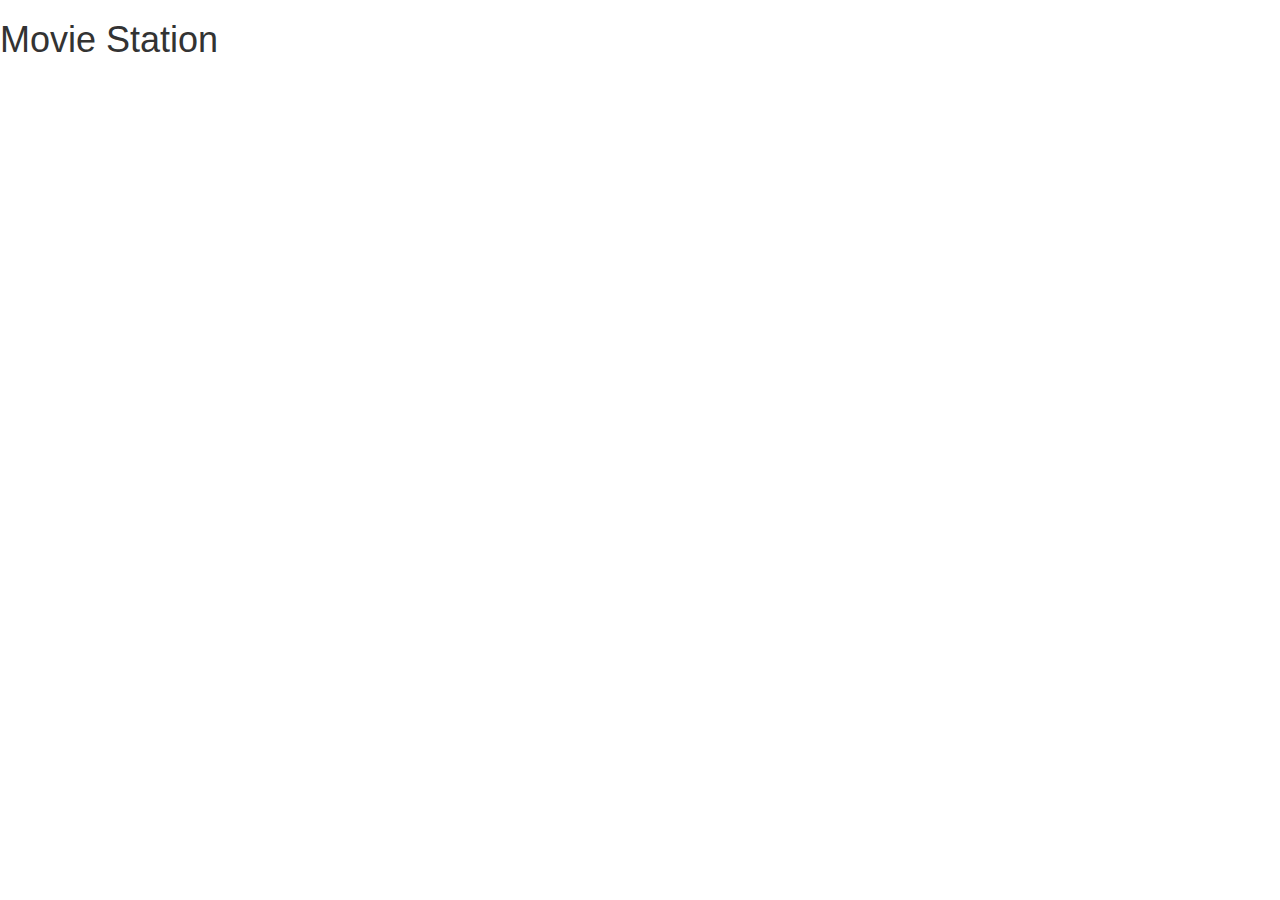
==== index.html @ bf58907d "añadiendo cdn a HTML y carpeta css" ====
<!DOCTYPE html>
<html lang="en">
<head>
    <meta charset="UTF-8">
    <meta name="viewport" content="width=device-width, initial-scale=1.0">
    <meta http-equiv="X-UA-Compatible" content="ie=edge">
    <title>Movie Station</title>
    <link rel="stylesheet" href="https://maxcdn.bootstrapcdn.com/bootstrap/3.3.7/css/bootstrap.min.css" integrity="sha384-BVYiiSIFeK1dGmJRAkycuHAHRg32OmUcww7on3RYdg4Va+PmSTsz/K68vbdEjh4u" crossorigin="anonymous">
    <link href="https://maxcdn.bootstrapcdn.com/font-awesome/4.7.0/css/font-awesome.min.css" rel="stylesheet" integrity="sha384-wvfXpqpZZVQGK6TAh5PVlGOfQNHSoD2xbE+QkPxCAFlNEevoEH3Sl0sibVcOQVnN" crossorigin="anonymous">
    <link rel="stylesheet" href="css/main.css">
</head>
<body>

    <h1>Movie Station</h1>
    
    <script src="https://code.jquery.com/jquery-3.2.1.slim.min.js" integrity="sha384-KJ3o2DKtIkvYIK3UENzmM7KCkRr/rE9/Qpg6aAZGJwFDMVNA/GpGFF93hXpG5KkN" crossorigin="anonymous"></script>
    <script src="https://maxcdn.bootstrapcdn.com/bootstrap/3.3.7/js/bootstrap.min.js" integrity="sha384-Tc5IQib027qvyjSMfHjOMaLkfuWVxZxUPnCJA7l2mCWNIpG9mGCD8wGNIcPD7Txa"
      crossorigin="anonymous"></script>
    <script src="js/app.js"></script>
</body>
</html>
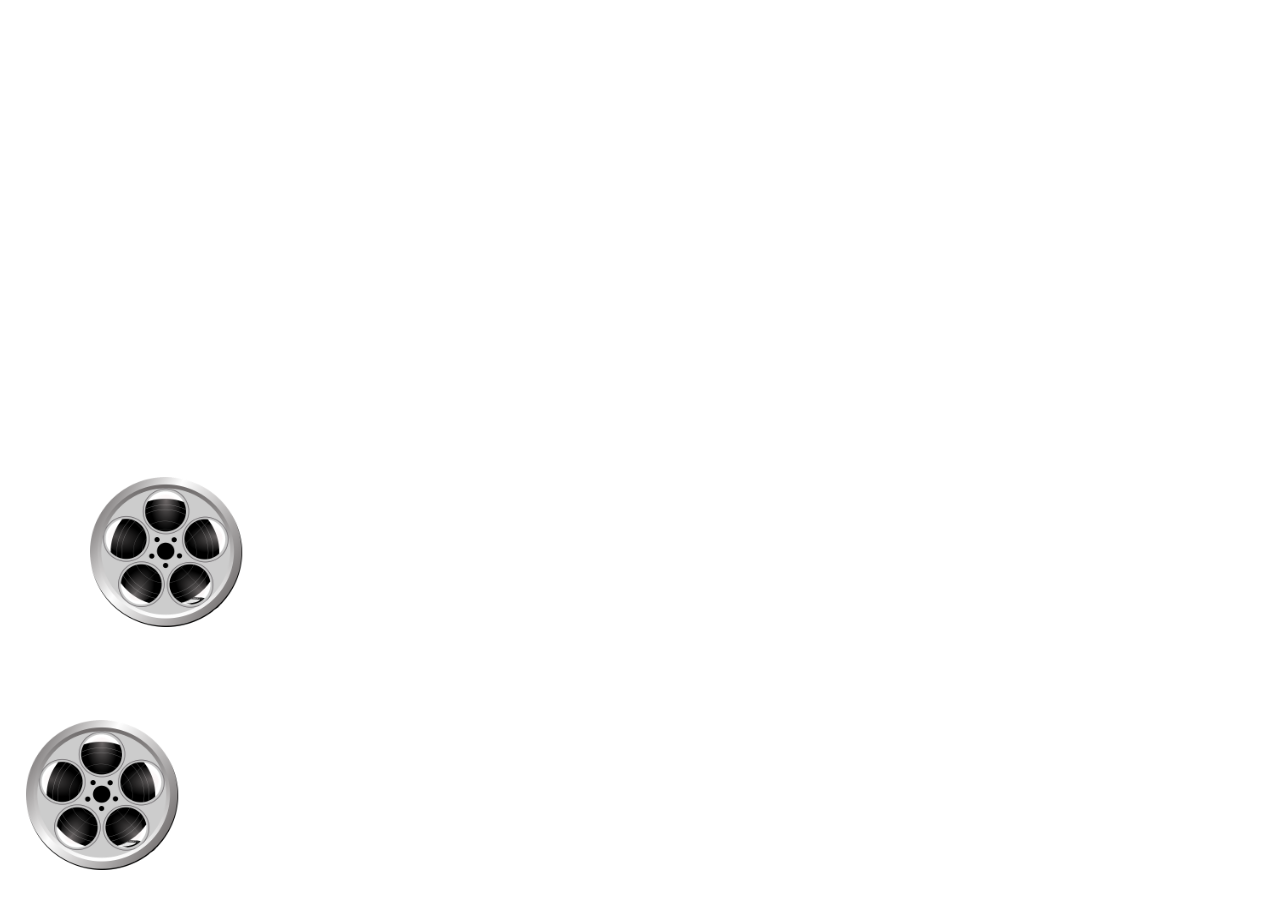
==== commit 10dc4ab7: "Añadiendo actualizaciones pagina splah y home" ====
--- a/index.html
+++ b/index.html
@@ -1,21 +1,27 @@
 <!DOCTYPE html>
 <html lang="en">
 <head>
-    <meta charset="UTF-8">
-    <meta name="viewport" content="width=device-width, initial-scale=1.0">
-    <meta http-equiv="X-UA-Compatible" content="ie=edge">
-    <title>Movie Station</title>
-    <link rel="stylesheet" href="https://maxcdn.bootstrapcdn.com/bootstrap/3.3.7/css/bootstrap.min.css" integrity="sha384-BVYiiSIFeK1dGmJRAkycuHAHRg32OmUcww7on3RYdg4Va+PmSTsz/K68vbdEjh4u" crossorigin="anonymous">
-    <link href="https://maxcdn.bootstrapcdn.com/font-awesome/4.7.0/css/font-awesome.min.css" rel="stylesheet" integrity="sha384-wvfXpqpZZVQGK6TAh5PVlGOfQNHSoD2xbE+QkPxCAFlNEevoEH3Sl0sibVcOQVnN" crossorigin="anonymous">
-    <link rel="stylesheet" href="css/main.css">
-</head>
-<body>
+	<meta charset="UTF-8">
+	<meta name="viewport" content="width=device-width, initial-scale=1.0">
+	<meta http-equiv="X-UA-Compatible" content="ie=edge">
+	<link rel="stylesheet" href="vendors/bootstrap/css/bootstrap.min.css">
+	<link href="https://fonts.googleapis.com/css?family=Raleway" rel="stylesheet">
+	<link rel="stylesheet" href="css/splash.css">
+	<title>Station-Movie</title>
+</head class="background">
 
-    <h1>Movie Station</h1>
-    
-    <script src="https://code.jquery.com/jquery-3.2.1.slim.min.js" integrity="sha384-KJ3o2DKtIkvYIK3UENzmM7KCkRr/rE9/Qpg6aAZGJwFDMVNA/GpGFF93hXpG5KkN" crossorigin="anonymous"></script>
-    <script src="https://maxcdn.bootstrapcdn.com/bootstrap/3.3.7/js/bootstrap.min.js" integrity="sha384-Tc5IQib027qvyjSMfHjOMaLkfuWVxZxUPnCJA7l2mCWNIpG9mGCD8wGNIcPD7Txa"
-      crossorigin="anonymous"></script>
-    <script src="js/app.js"></script>
+<body class="container-fluid">
+<main class="container-flex-column">
+		<div class=" container-flex-column">
+      <div class="row">
+        <div class="col-xs-12 container-img">	
+							<img src="assets/img/rueda1.png" class="img-responsive rueda" alt="">
+							<img src="assets/img/rueda1.png" class="img-responsive rueda1" alt="">
+				</div>
+      </div>
+    </div>
+  </main>
+	<script src="vendors/js/jquery-3.2.1.min.js"></script>
+	<script src="js/splash.js"></script>
 </body>
-</html>
+</html>--- a/css/splash.css
+++ b/css/splash.css
@@ -0,0 +1,130 @@
+*{
+    padding: 0;
+    margin: 0;
+    box-sizing: border-box;
+
+}
+.container-img{
+background-image: url('../assets/img/fondo1.png');
+background-repeat: no-repeat;
+background-size: cover;
+height:100vh;
+background-position:center;
+margin-bottom: 0;
+}
+
+/*.container-img{
+  width: 70%;
+  height: 100px;
+ 
+  }*/
+
+.rueda{
+    width: 20%;
+    margin: 3rem;
+}
+
+
+/*
+Animación Rueda
+*/
+
+.rueda {
+    animation-name: rueda;
+    animation-duration: 2s;
+    animation-iteration-count: infinite;
+    animation-timing-function: linear;
+    -webkit-animation-name: rueda;
+    /* Chrome, Safari, Opera */
+    -webkit-animation-duration: 2s;
+    /* Chrome, Safari, Opera */
+    -webkit-animation-iteration-count: infinite;
+    /* Chrome, Safari, Opera */
+    -webkit-animation-timing-function: linear;
+    /* Chrome, Safari, Opera */
+  /*  display: block;*/
+    margin: 0 auto;
+    height: 150px;
+    width: 165px;
+    position: absolute;
+    left:7%;
+    top:53%;
+}
+
+
+/* Chrome, Safari, Opera */
+
+@-webkit-keyframes rueda {
+    100% {
+        -ms-transform: rotate(360deg);
+        /* IE 9 */
+        -webkit-transform: rotate(360deg);
+        /* Chrome, Safari, Opera */
+        transform: rotate(360deg);
+    }
+}
+
+@keyframes rueda {
+    100% {
+        -ms-transform: rotate(360deg);
+        /* IE 9 */
+        -webkit-transform: rotate(360deg);
+        /* Chrome, Safari, Opera */
+        transform: rotate(360deg);
+    }
+}
+/*rueda1**/
+.rueda1 {
+  width: 20%;
+  margin: 3rem;
+}
+
+
+/*
+Animación Rueda
+*/
+
+.rueda1 {
+  animation-name: rueda1;
+  animation-duration: 2s;
+  animation-iteration-count: infinite;
+  animation-timing-function: linear;
+  -webkit-animation-name: rueda1;
+  /* Chrome, Safari, Opera */
+  -webkit-animation-duration: 2s;
+  /* Chrome, Safari, Opera */
+  -webkit-animation-iteration-count: infinite;
+  /* Chrome, Safari, Opera */
+  -webkit-animation-timing-function: linear;
+  /* Chrome, Safari, Opera */
+  /*  display: block;*/
+  margin: 0 auto;
+  height: 150px;
+  width: 165px;
+  position: absolute;
+  left: 2%;
+  top: 80%;
+}
+
+
+/* Chrome, Safari, Opera */
+
+@-webkit-keyframes rueda1 {
+  100% {
+    -ms-transform: rotate(360deg);
+    /* IE 9 */
+    -webkit-transform: rotate(360deg);
+    /* Chrome, Safari, Opera */
+    transform: rotate(360deg);
+  }
+}
+
+@keyframes rueda1 {
+  100% {
+    -ms-transform: rotate(360deg);
+    /* IE 9 */
+    -webkit-transform: rotate(360deg);
+    /* Chrome, Safari, Opera */
+    transform: rotate(360deg);
+  }
+}